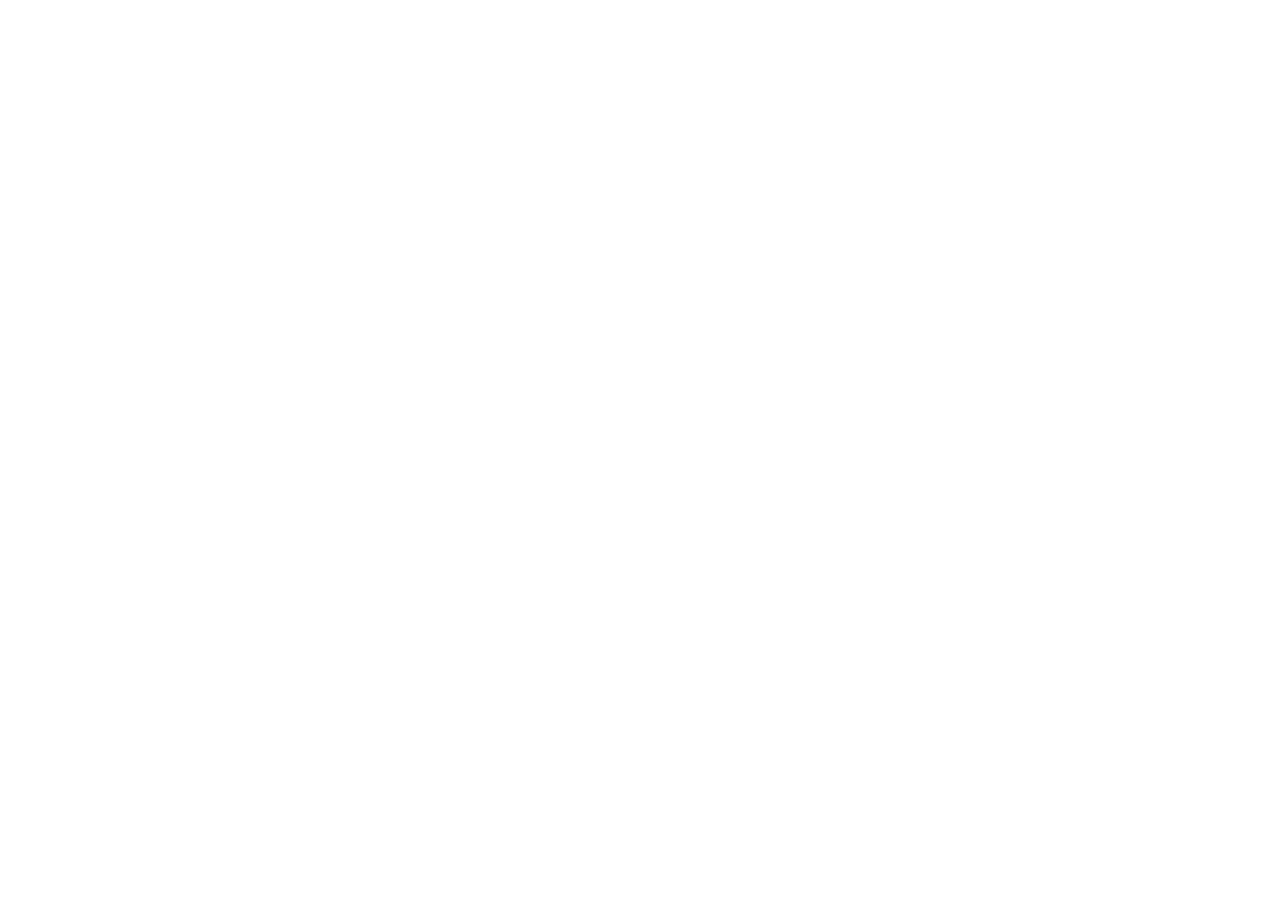
==== src/index.html @ 4840d36b "initial commit" ====
<!DOCTYPE html>
<html lang="en">
<head>
    <meta charset="UTF-8">
    <meta name="viewport" content="width=device-width, initial-scale=1.0">
    <title>Document</title>
</head>
<body>
    
</body>
</html>
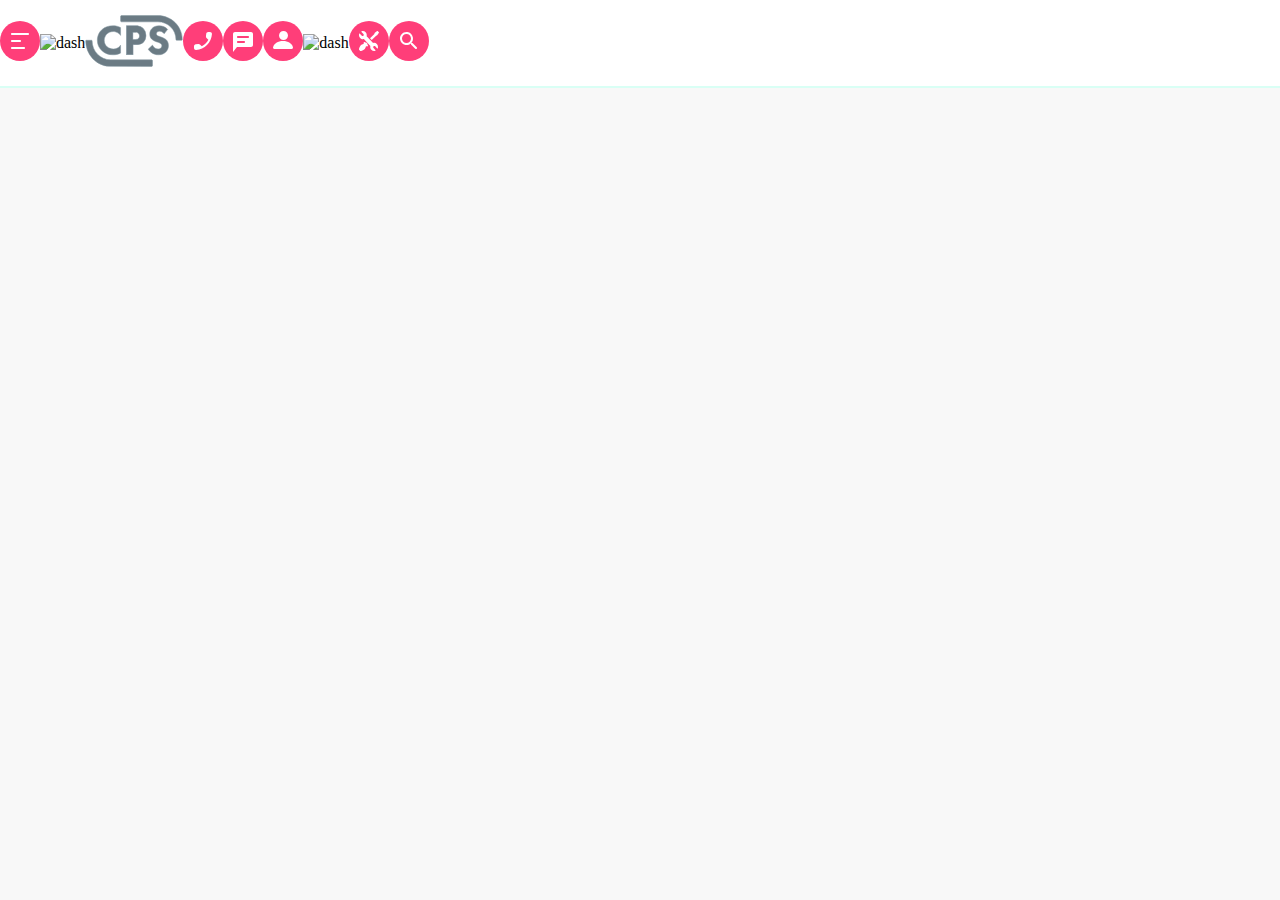
==== commit 44736196: "some fix" ====
--- a/src/index.html
+++ b/src/index.html
@@ -3,9 +3,43 @@
 <head>
     <meta charset="UTF-8">
     <meta name="viewport" content="width=device-width, initial-scale=1.0">
-    <title>Document</title>
+    <title>CPS</title>
+    <link rel="stylesheet" href="css/main.css">
 </head>
 <body>
-    
+    <header>
+        <div class="block-header-menu block-header-menu--mod-model">
+            <button class="block-header-menu__elem-nav-icon">
+                <img src="icons/burger.svg" alt="burger">
+            </button>
+            <div class="block-header-menu__elem-dash">
+                <img src="icons/dash.svg" alt="dash">
+            </div>
+            <button class="block-header-menu__elem-log-box">
+                <a href="#" class="block-header-menu__elem-logo">
+                    <img src="icons/logo.svg" alt="logo">
+                </a>
+            </button>
+            <button class="block-header-menu__elem-nav-icon">
+                <img src="icons/phone.svg" alt="phone">
+            </button>
+            <button class="block-header-menu__elem-nav-icon">
+                <img src="icons/message.svg" alt="message">
+            </button>
+            <button class="block-header-menu__elem-nav-icon">
+                <img src="icons/profile.svg" alt="profile">
+            </button>
+            <div class="block-header-menu__elem-dash">
+                <img src="icons/dash.svg" alt="dash">
+            </div>
+            <button class="block-header-menu__elem-nav-icon">
+                <img src="icons/setting.svg" alt="setting">
+            </button>
+            <button class="block-header-menu__elem-nav-icon">
+                <img src="icons/search.svg" alt="search">
+            </button>
+        </div>
+    </header>
+
 </body>
 </html>--- a/src/css/main.css
+++ b/src/css/main.css
@@ -0,0 +1,63 @@
+@import url(/src/css/style.css);
+*,
+*:before,
+*:after {
+  box-sizing: inherit;
+}
+
+* {
+  margin: 0;
+  padding: 0;
+}
+
+html {
+  box-sizing: border-box;
+}
+
+body {
+  background: #f8f8f8;
+  font-family: TT Lakes;
+}
+
+button,
+a {
+  all: initial;
+  cursor: pointer;
+}
+
+ul,
+ol {
+  list-style: none;
+}
+
+::-webkit-scrollbar {
+  height: 3px;
+}
+
+@font-face {
+  font-family: "TT Lakes";
+  src: url("../src/app/assets/font/TTLakes-Regular.woff") format("woff");
+}
+@font-face {
+  font-family: "TT Lakes Medium";
+  src: url("../src/app/assets/font/TTLakes-Medium.woff") format("woff");
+}
+@font-face {
+  font-family: "TT Lakes Bold";
+  src: url("../src/app/assets/font/TTLakes-Bold.woff") format("woff");
+}
+/* ---- DESKTOP ---- */
+@media screen and (min-width: 1439.9px) {
+  body {
+    display: flex;
+  }
+  body .l-main-content {
+    flex-direction: column;
+  }
+  body .l-aside-container {
+    display: flex;
+    flex-direction: column;
+    background: #fff;
+    order: -1;
+  }
+}